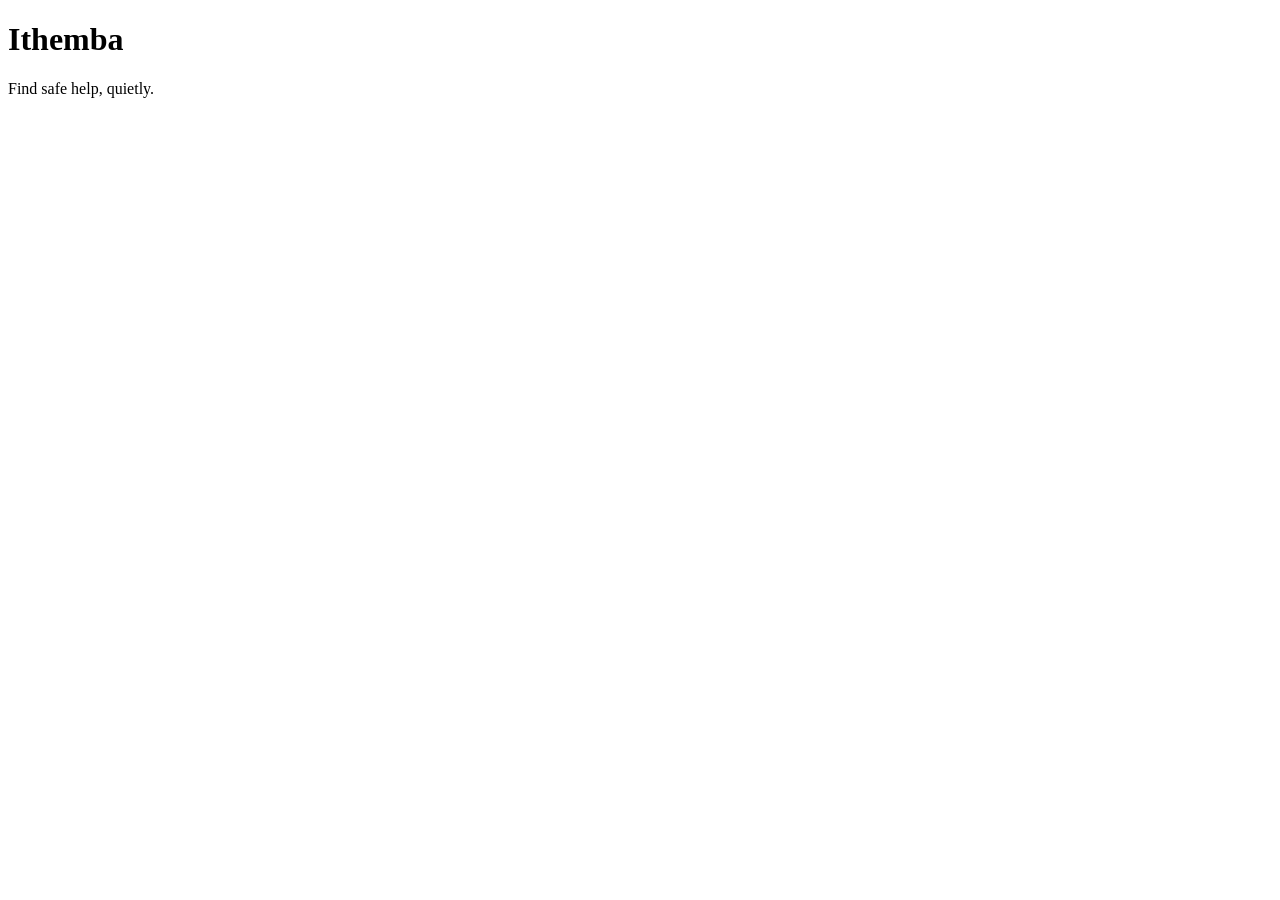
==== frontend/index.html @ cd9bd22e "fixing structure" ====
<!DOCTYPE html>
<html lang="en">
<head>
  <meta charset="utf-8">
  <meta name="viewport" content="width=device-width, initial-scale=1">
  <title>Ithemba</title>
  <link rel="stylesheet" href="css/style.css">
</head>
<body>
  <!-- TODO: quick-exit button, helplines banner, support finder -->
  <main>
    <h1>Ithemba</h1>
    <p>Find safe help, quietly.</p>
  </main>
  <script src="js/app.js"></script>
</body>
</html>
---- frontend/css/style.css ----
/* TODO: styles */
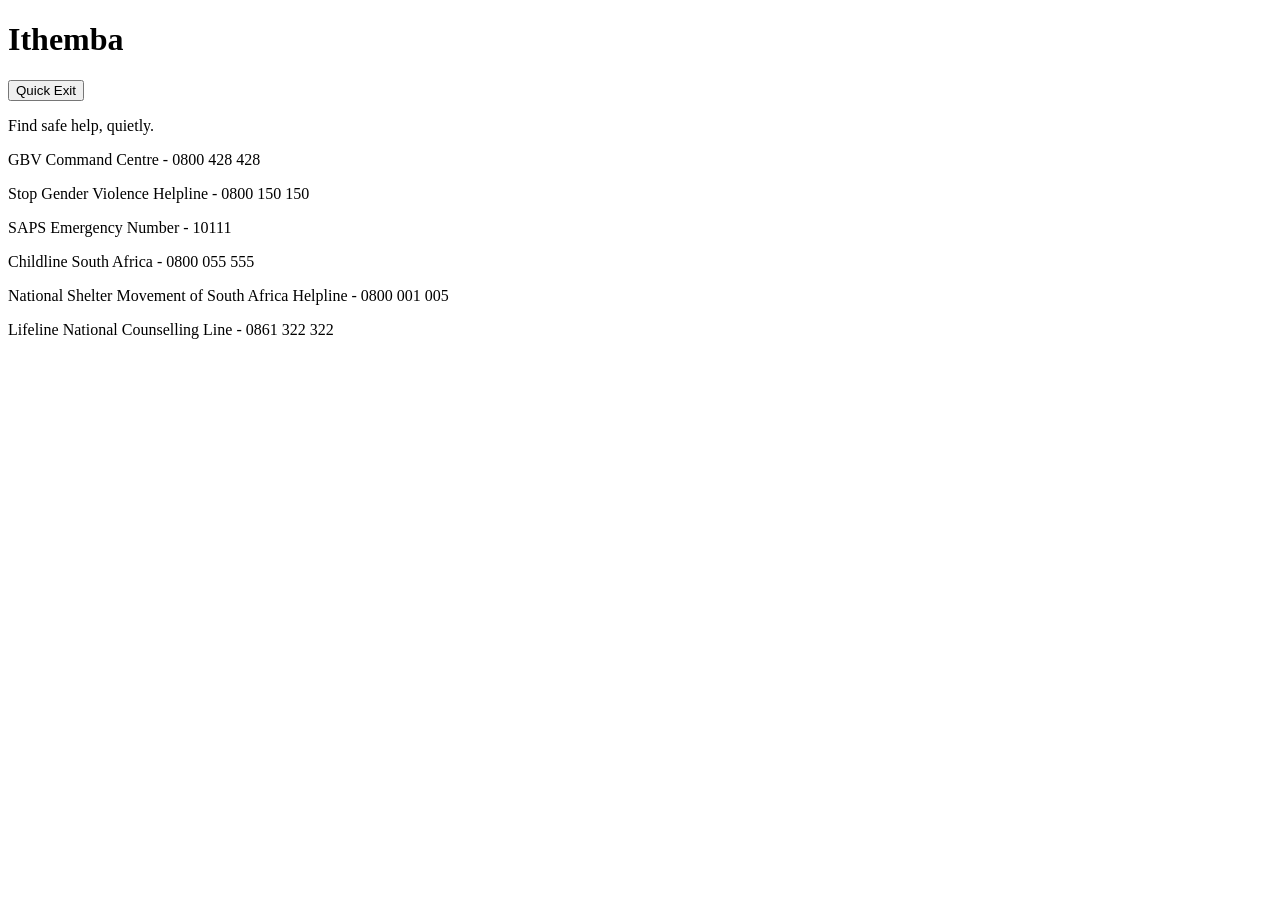
==== commit 970a73a7: "displaying helplines on the page and quick exit button" ====
--- a/frontend/index.html
+++ b/frontend/index.html
@@ -10,7 +10,9 @@
   <!-- TODO: quick-exit button, helplines banner, support finder -->
   <main>
     <h1>Ithemba</h1>
+    <button id="quick-exit">Quick Exit</button>
     <p>Find safe help, quietly.</p>
+    <div id="helplines"></div>
   </main>
   <script src="js/app.js"></script>
 </body>
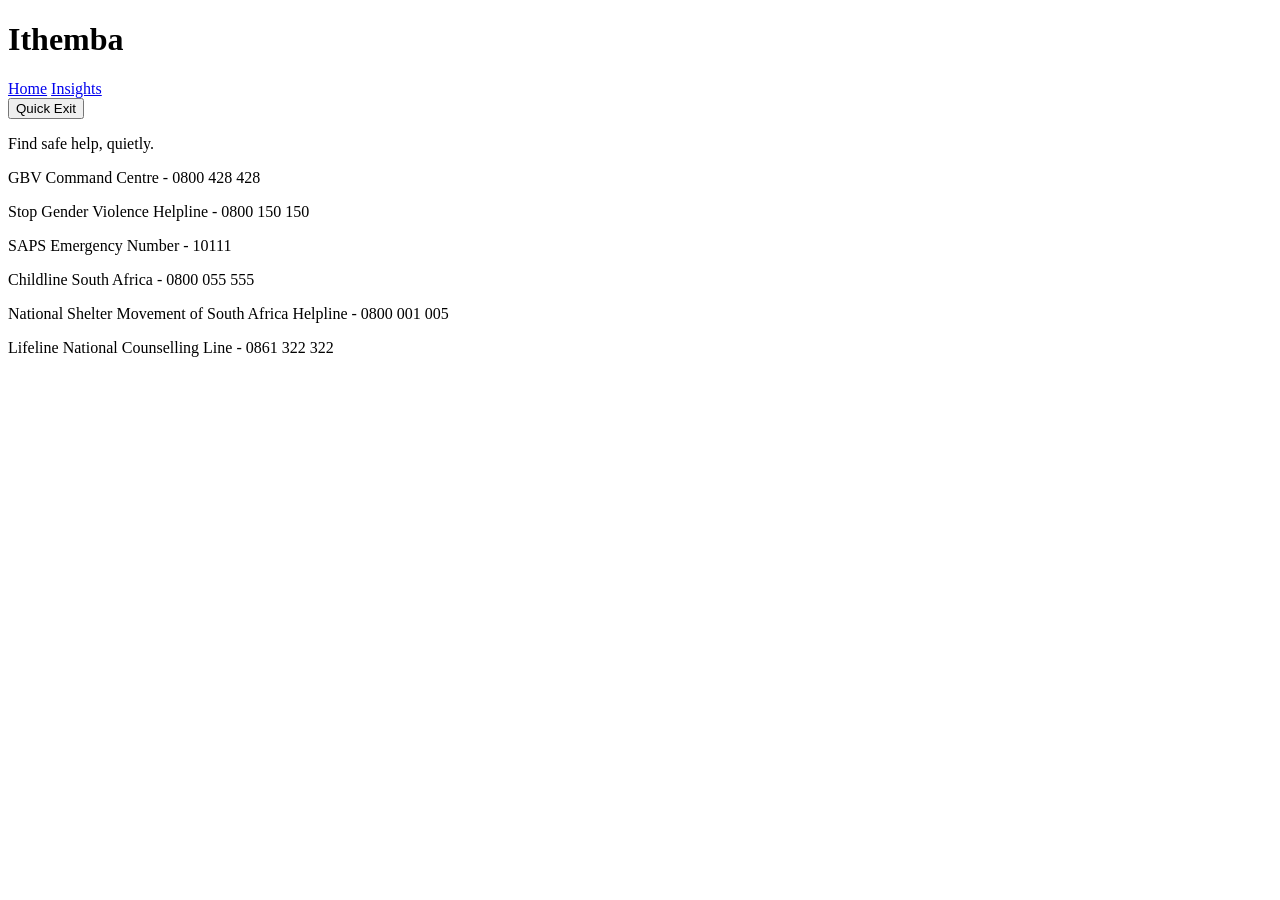
==== commit 0ce7a82f: "adding nav in index and insights html files" ====
--- a/frontend/index.html
+++ b/frontend/index.html
@@ -7,9 +7,12 @@
   <link rel="stylesheet" href="css/style.css">
 </head>
 <body>
-  <!-- TODO: quick-exit button, helplines banner, support finder -->
   <main>
     <h1>Ithemba</h1>
+    <nav>
+      <a href="index.html">Home</a>
+      <a href="insights.html">Insights</a>
+    </nav>
     <button id="quick-exit">Quick Exit</button>
     <p>Find safe help, quietly.</p>
     <div id="helplines"></div>
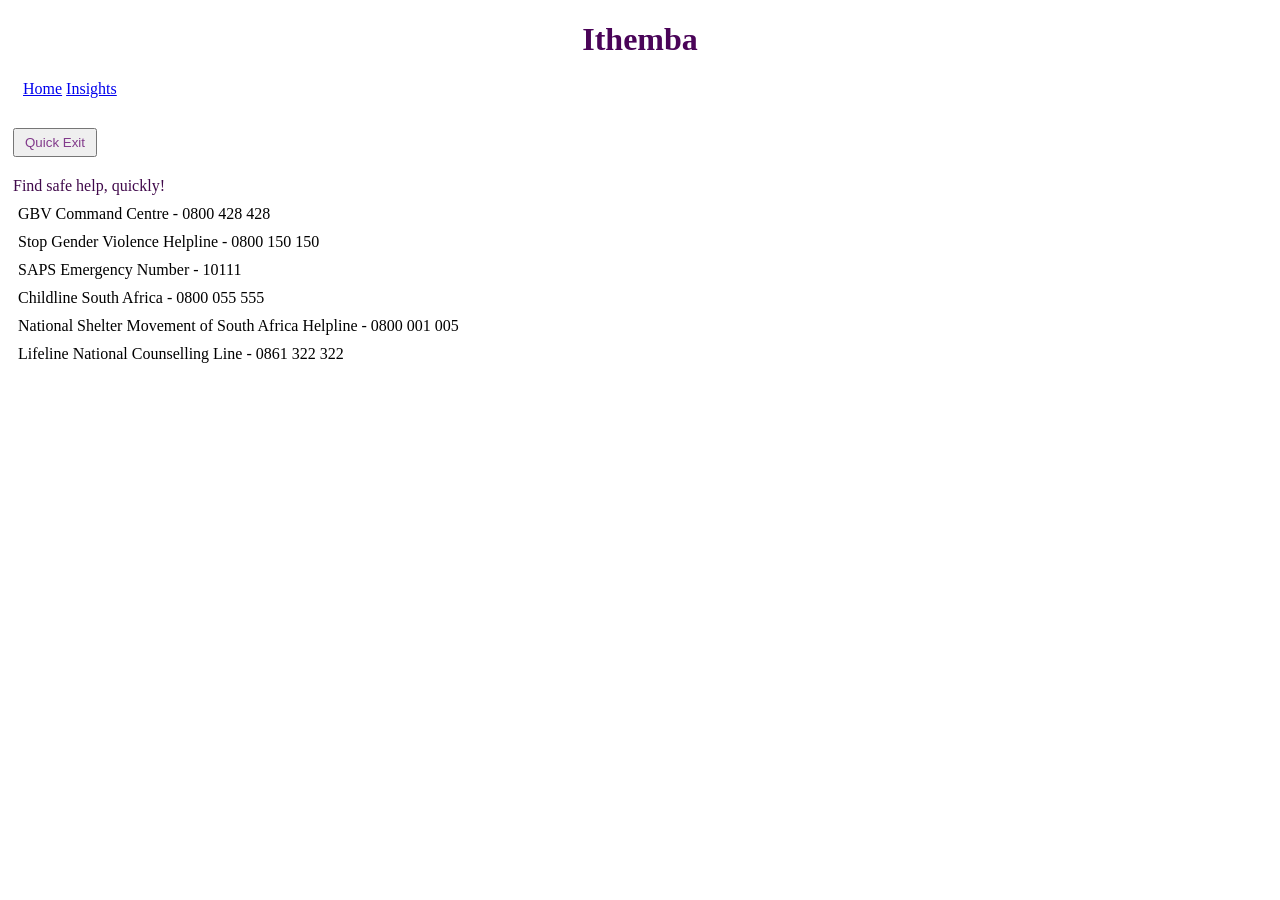
==== commit dcc97fa8: "styling index and insights pages" ====
--- a/frontend/index.html
+++ b/frontend/index.html
@@ -6,7 +6,7 @@
   <title>Ithemba</title>
   <link rel="stylesheet" href="css/style.css">
 </head>
-<body>
+<body class="index-page">
   <main>
     <h1>Ithemba</h1>
     <nav>
@@ -14,7 +14,7 @@
       <a href="insights.html">Insights</a>
     </nav>
     <button id="quick-exit">Quick Exit</button>
-    <p>Find safe help, quietly.</p>
+    <p id="slogan">Find safe help, quickly!</p>
     <div id="helplines"></div>
   </main>
   <script src="js/app.js"></script>
--- a/frontend/css/style.css
+++ b/frontend/css/style.css
@@ -1 +1,80 @@
-/* TODO: styles */
+.view{
+    width: 100%;
+    overflow-x: auto;
+    margin-bottom: 32px;
+}
+
+.view table {
+    width: 100%;
+    border-collapse: collapse;
+    font-size: 14px;
+    text-align: left;
+    background-color: #eee2ed;
+    border-radius: 8px;
+    overflow: hidden;
+    box-shadow: 0 4px 15px rgba(0, 0, 0, 0.05);
+    border: 1px solid #e2e8f0;
+}
+
+.view th {
+  background-color: #c9b9c8;
+  color: #b524c9;
+  font-weight: 600;
+  padding: 14px 16px;
+}
+
+.view td {
+  padding: 14px 16px;
+  border-bottom: 1px solid #e2e8f0;
+  color: #790b8f;
+}
+
+.tabs {
+  display: flex;
+  gap: 10px;
+}
+
+.tabs button {
+  cursor: pointer;
+  color: #823a8b;
+  padding: 5px 10px;
+  margin: 15px 5px;
+}
+
+.tabs button.active{
+  background-color: #c798cf;
+}
+
+.insights-page h2 {
+  color: #290231;
+}
+
+nav {
+  margin: 15px;
+}
+
+.insights-page h1 {
+  text-align: center;
+  color: #4a0458;
+}
+
+.index-page h1 {
+  text-align: center;
+  color: #4a0458;
+}
+
+#quick-exit {
+  cursor: pointer;
+  color: #823a8b;
+  padding: 5px 10px;
+  margin: 15px 5px;
+}
+
+#slogan {
+  margin: 5px;
+  color: #40094b;
+}
+
+.index-page p {
+  margin: 10px;
+}
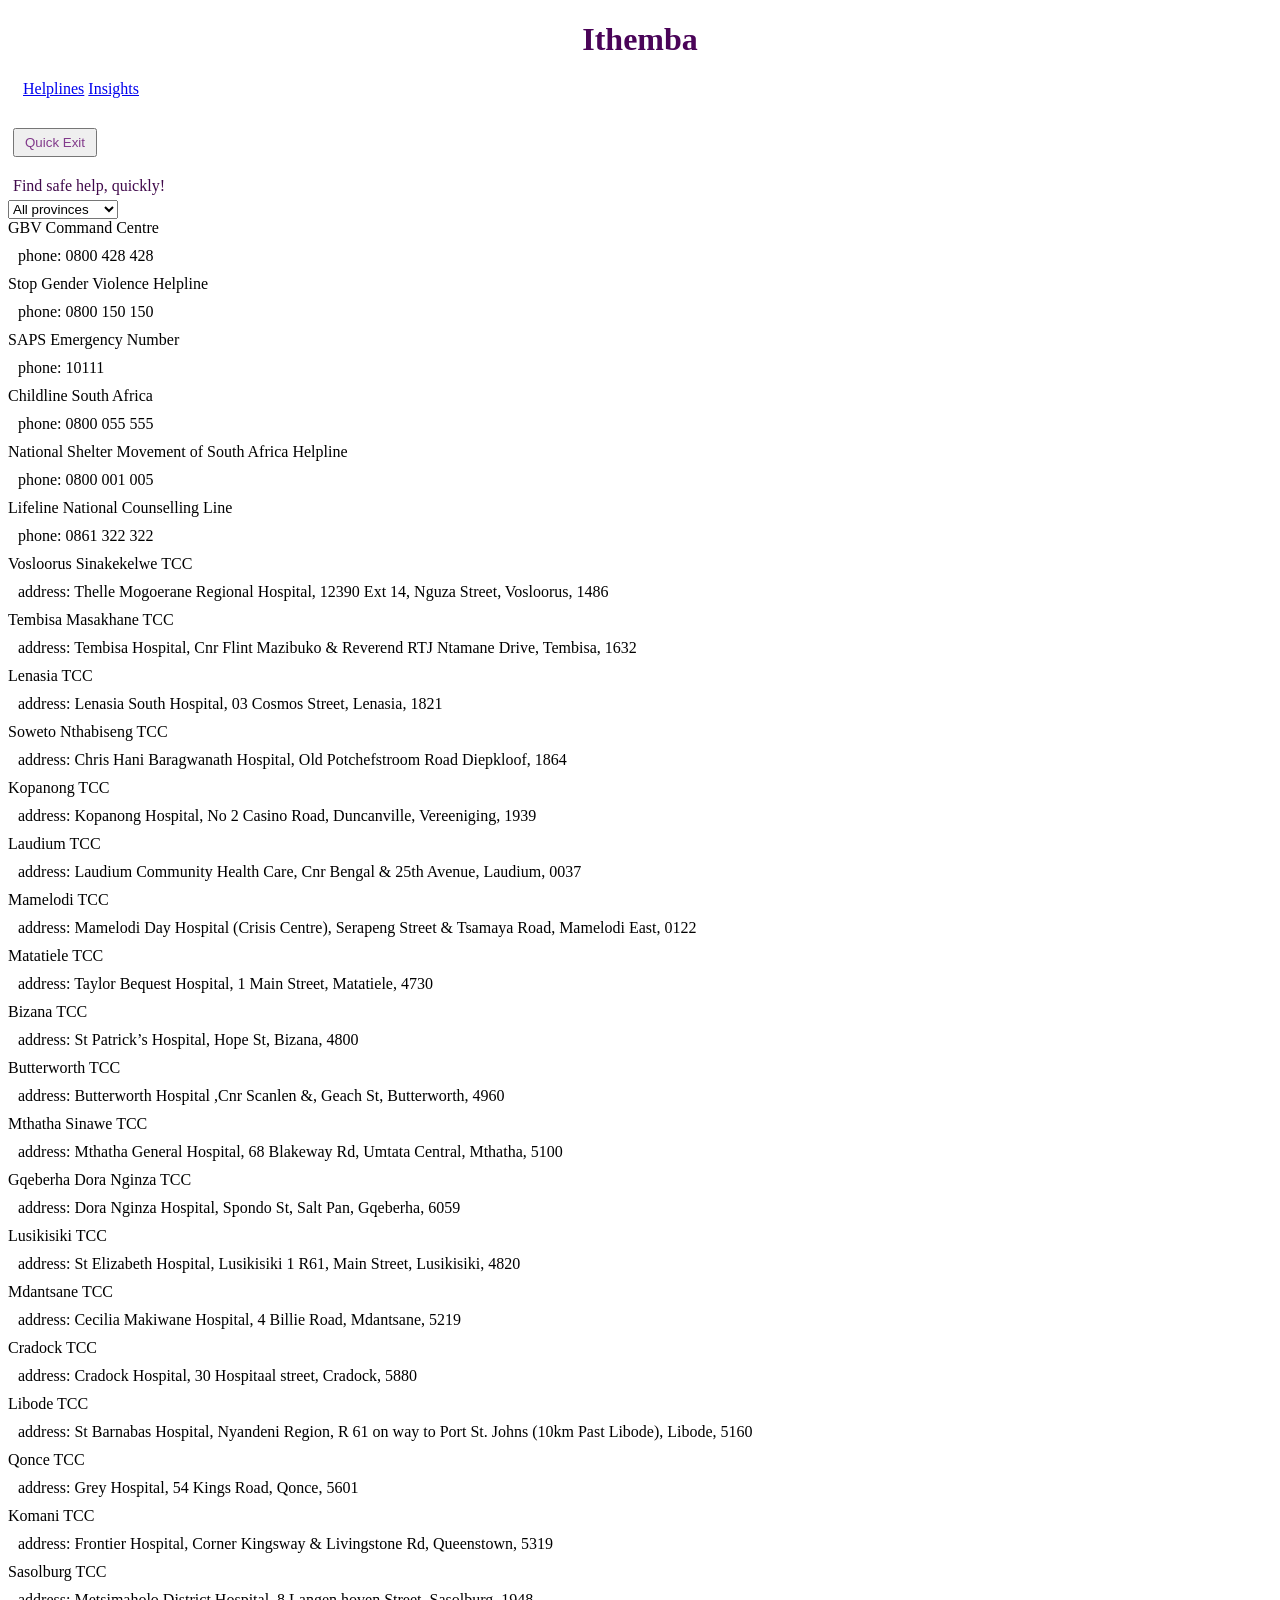
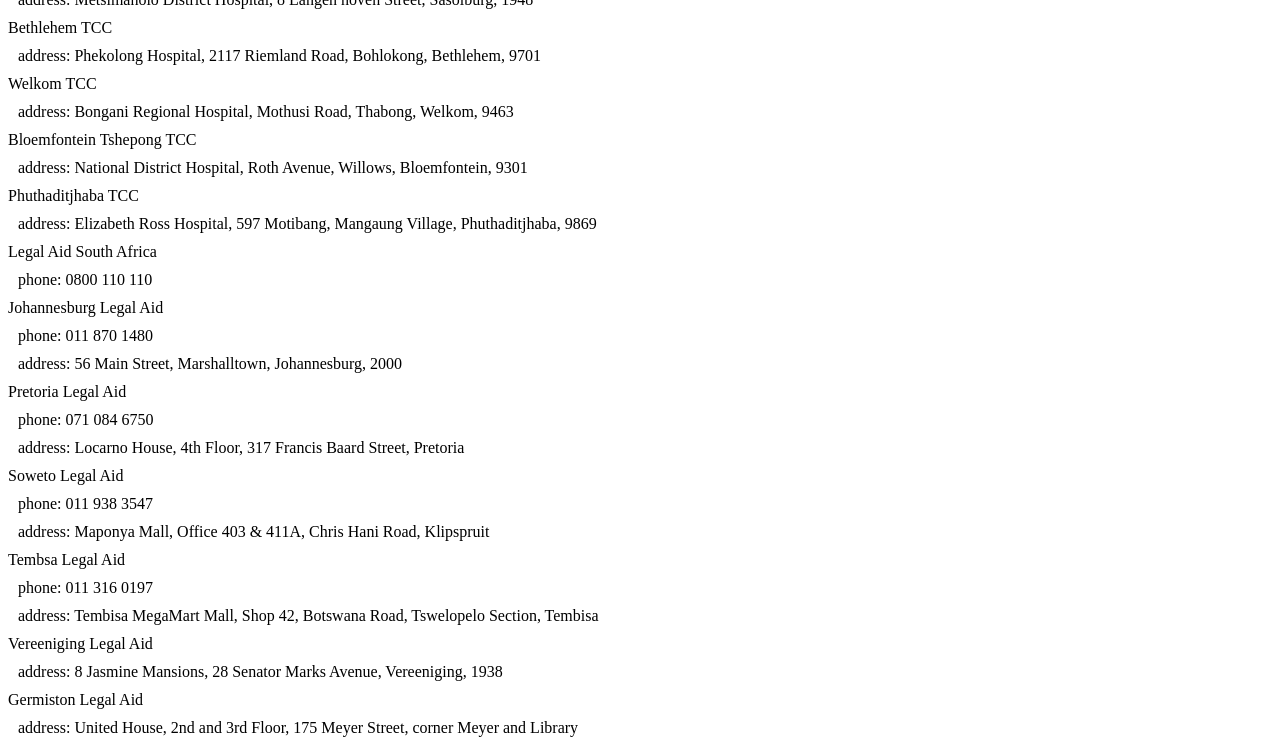
==== commit 9585f75e: "adding drop down for provinces" ====
--- a/frontend/index.html
+++ b/frontend/index.html
@@ -10,11 +10,23 @@
   <main>
     <h1>Ithemba</h1>
     <nav>
-      <a href="index.html">Home</a>
+      <a href="index.html">Helplines</a>
       <a href="insights.html">Insights</a>
     </nav>
     <button id="quick-exit">Quick Exit</button>
     <p id="slogan">Find safe help, quickly!</p>
+    <select id="province-filter">
+      <option value="all">All provinces</option>
+      <option value="eastern-cape">Eastern Cape</option>
+      <option value="free-state">Free State</option>
+      <option value="gauteng">Gauteng</option>
+      <option value="kwazulu-natal">KwaZulu-Natal</option>
+      <option value="limpopo">Limpopo</option>
+      <option value="mpumalanga">Mpumalanga</option>
+      <option value="north-west">North West</option>
+      <option value="northern-cape">Northern Cape</option>
+      <option value="western-cape">Western Cape</option>
+    </select>
     <div id="helplines"></div>
   </main>
   <script src="js/app.js"></script>
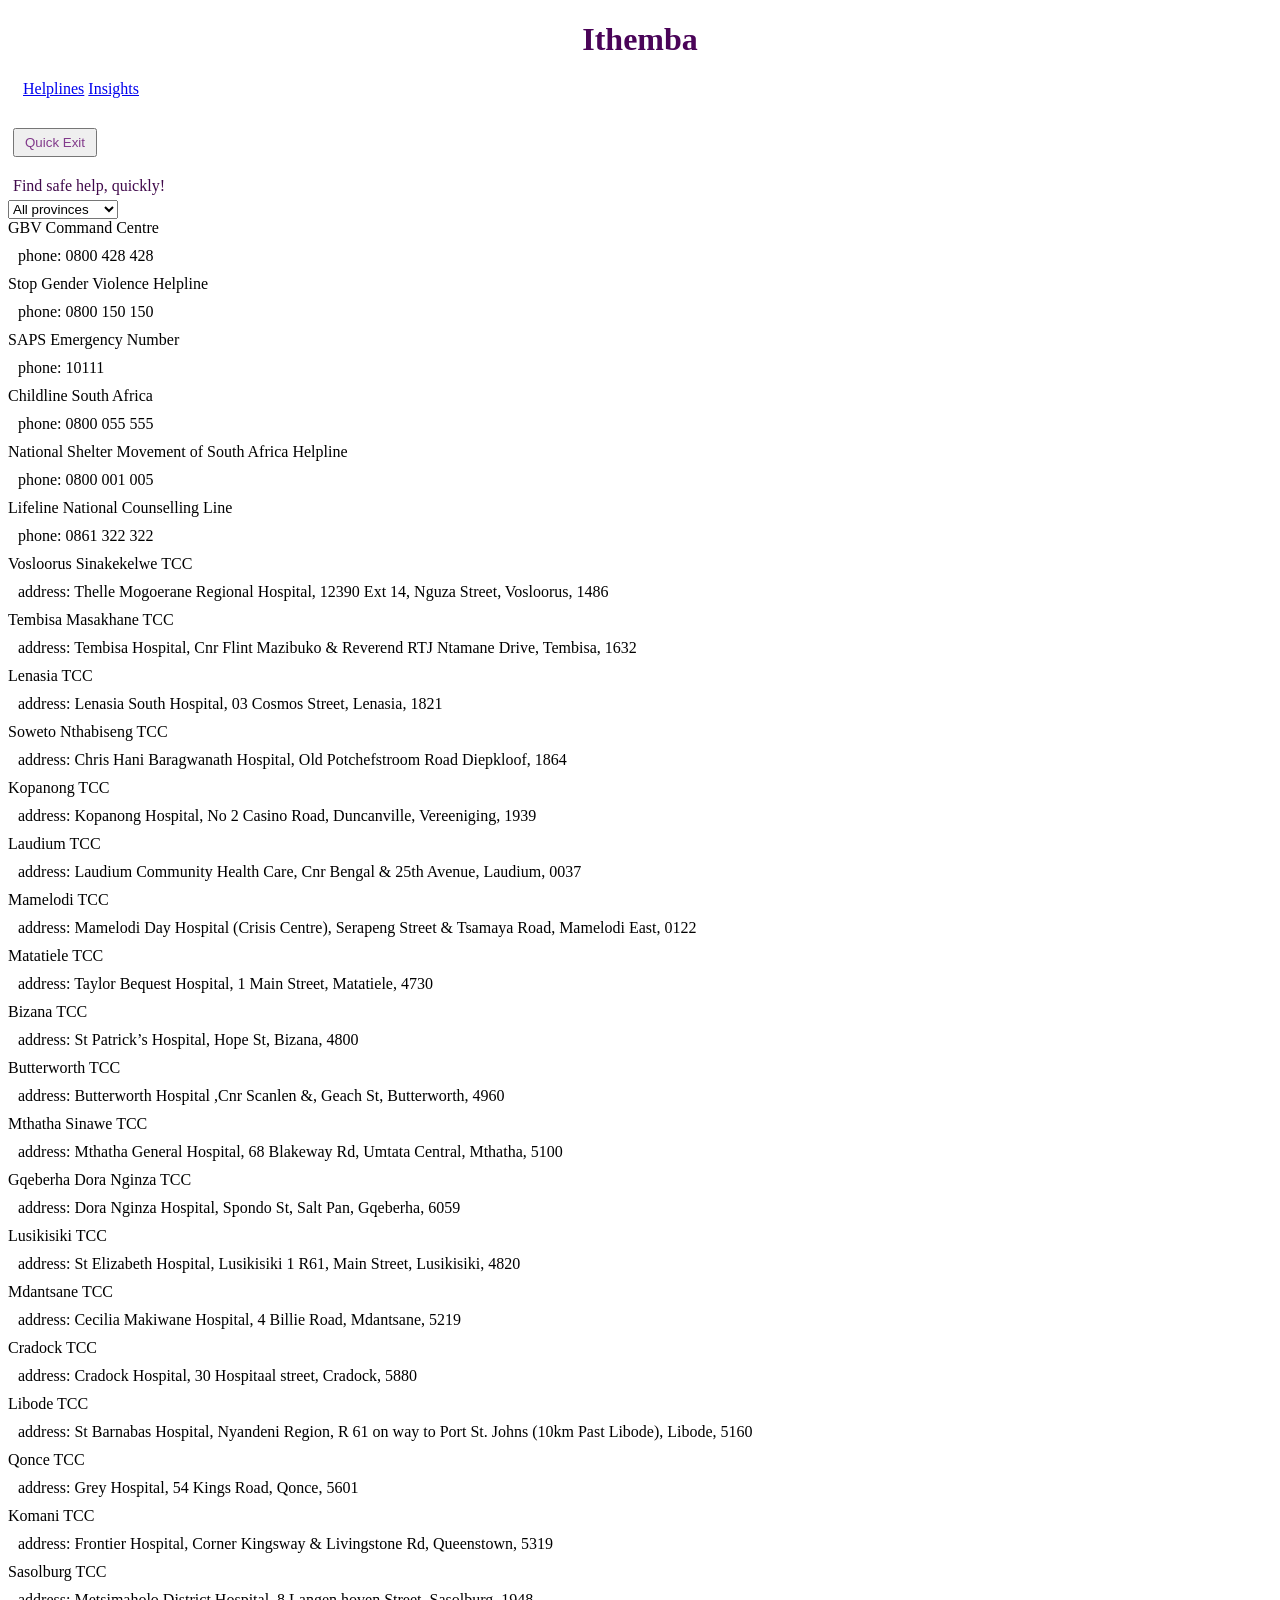
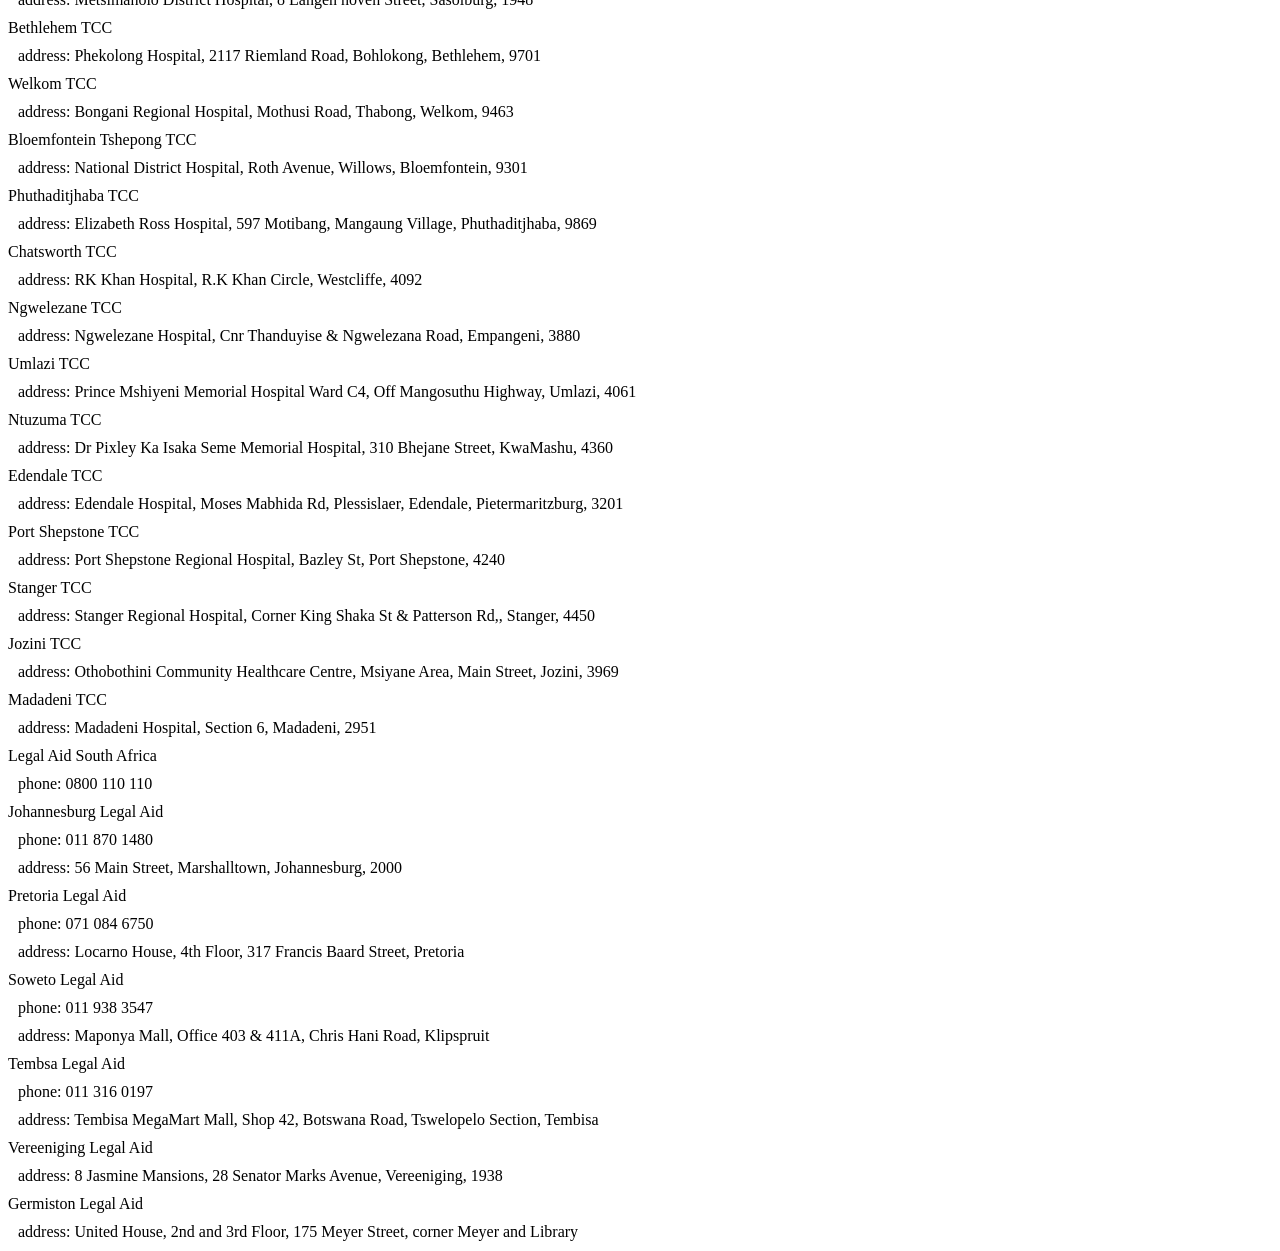
==== commit c367504b: "adding national as an option" ====
--- a/frontend/index.html
+++ b/frontend/index.html
@@ -17,6 +17,7 @@
     <p id="slogan">Find safe help, quickly!</p>
     <select id="province-filter">
       <option value="all">All provinces</option>
+      <option value="national">National</option>
       <option value="eastern-cape">Eastern Cape</option>
       <option value="free-state">Free State</option>
       <option value="gauteng">Gauteng</option>
